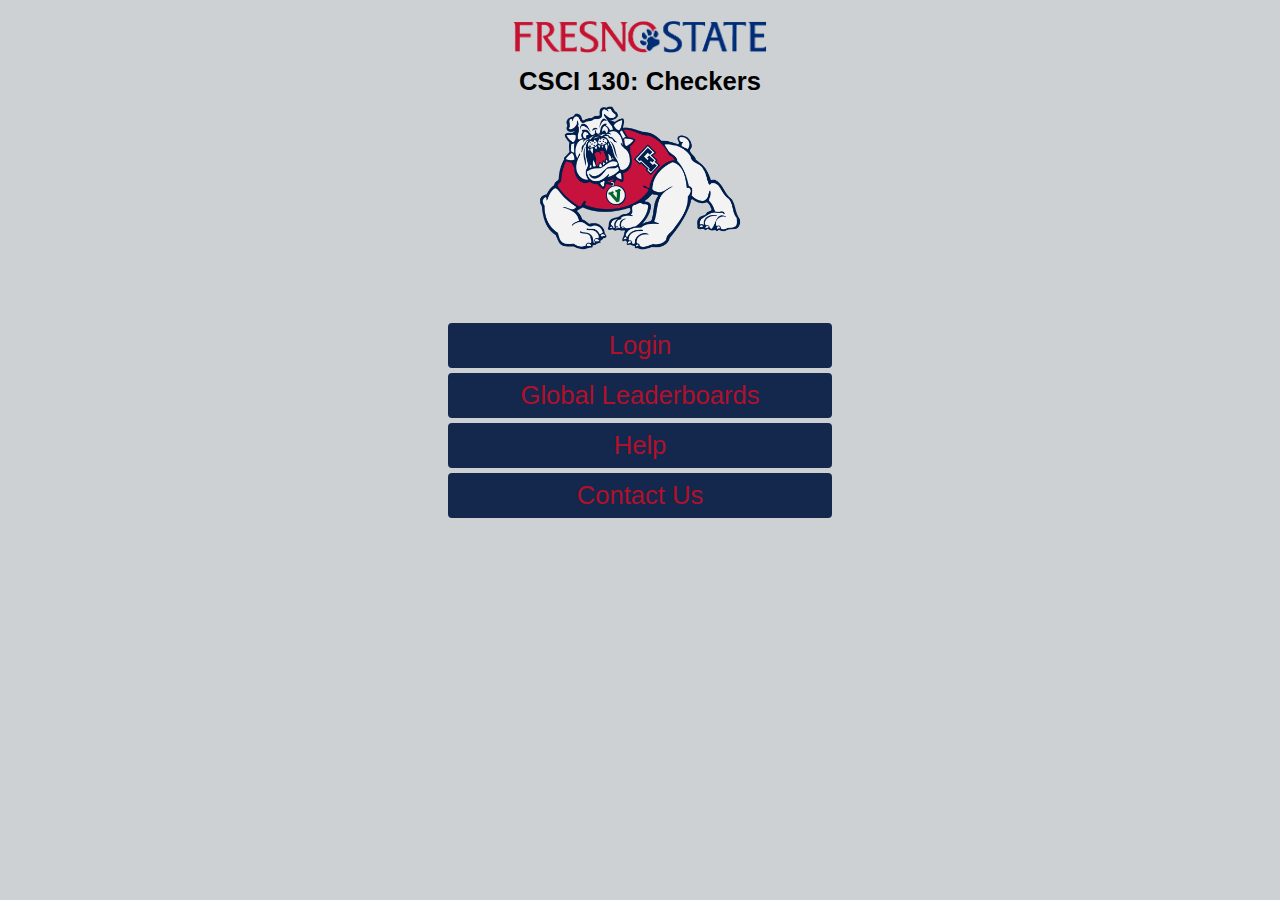
==== index.html @ 3658dedd "Landing Page" ====
<!DOCTYPE html>
<html lang="en">
    <head>
        <meta charset="UTF-8">
        <title>Home</title>
        <link rel="stylesheet" href="css/index.css">
        <script src="js/index.js"></script>
    </head>
    <body>
        <header>
            <img class="site-logo" src="img/fresnostate.png" alt="Fresno State Logo">
            <h1>CSCI 130: Checkers</h1>
            <img class="site-logo" src="img/bulldog.png" alt="Fresno State Logo">
        </header>
        <nav>
            <a href="login.html">Login</a>
            <a href="leaderboard.html">Global Leaderboards</a>
            <a href="help.html">Help</a>
            <a href="contact.html">Contact Us</a>
        </nav>
    </body>
</html>
---- css/index.css ----
/* elements */
*{
    margin: 0;
}
html, body{
    height: 100%;
    font-family: 'Helvetica', 'Arial', sans-serif;
    background-color: #ced1d4;
}
header{
    width: 100%;
    text-align: center;
    padding-top: 20px;
}
nav{
    width: 30%;
    text-align: center;

    display: flex;
    flex-direction: column;
    margin: 5% auto;
}
a{
    text-decoration: none;
    color: #b1102b;
    font-size: 2vw;
    border: 3px solid #13284c;
    background-color: #13284c;
    border-radius: 4px;
    padding: 5px;
    margin-top: 5px;
 
}
a:hover{
    color: #13284c;
    background-color: #b1102b;
    border: 3px solid #13284c;
    border-radius: 4px;
}
h1{
    font-size: 2vw;
    margin: 10px;
}
/* class */
.site-logo{
    width: 20%;
    height: 20%;
}
/* id */
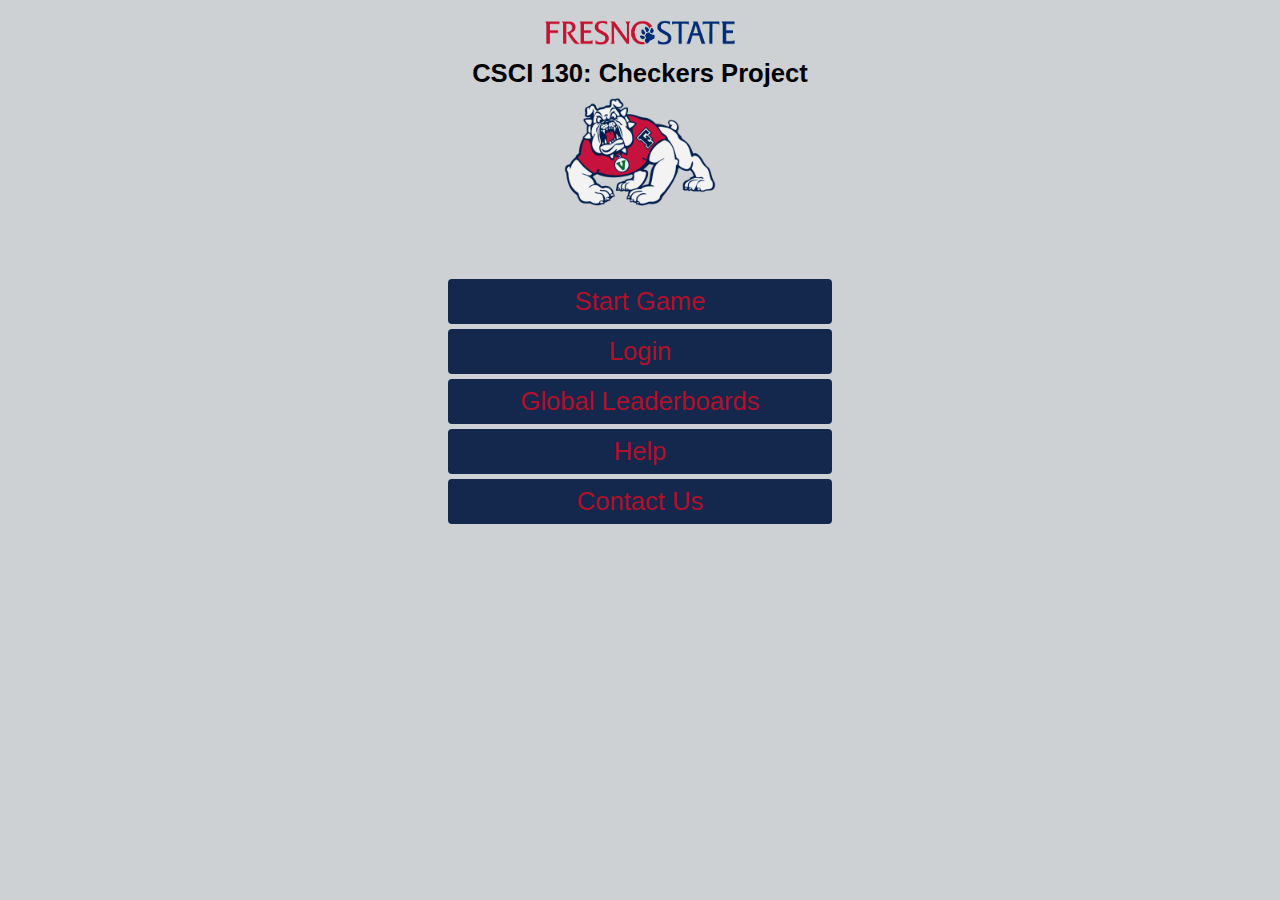
==== commit 549446d9: "Contact Page" ====
--- a/index.html
+++ b/index.html
@@ -9,10 +9,11 @@
     <body>
         <header>
             <img class="site-logo" src="img/fresnostate.png" alt="Fresno State Logo">
-            <h1>CSCI 130: Checkers</h1>
+            <h1>CSCI 130: Checkers Project</h1>
             <img class="site-logo" src="img/bulldog.png" alt="Fresno State Logo">
         </header>
         <nav>
+            <a href="game.html">Start Game</a>
             <a href="login.html">Login</a>
             <a href="leaderboard.html">Global Leaderboards</a>
             <a href="help.html">Help</a>
--- a/css/index.css
+++ b/css/index.css
@@ -43,7 +43,7 @@
 }
 /* class */
 .site-logo{
-    width: 20%;
-    height: 20%;
+    width: 15%;
+    height: 15%;
 }
 /* id */
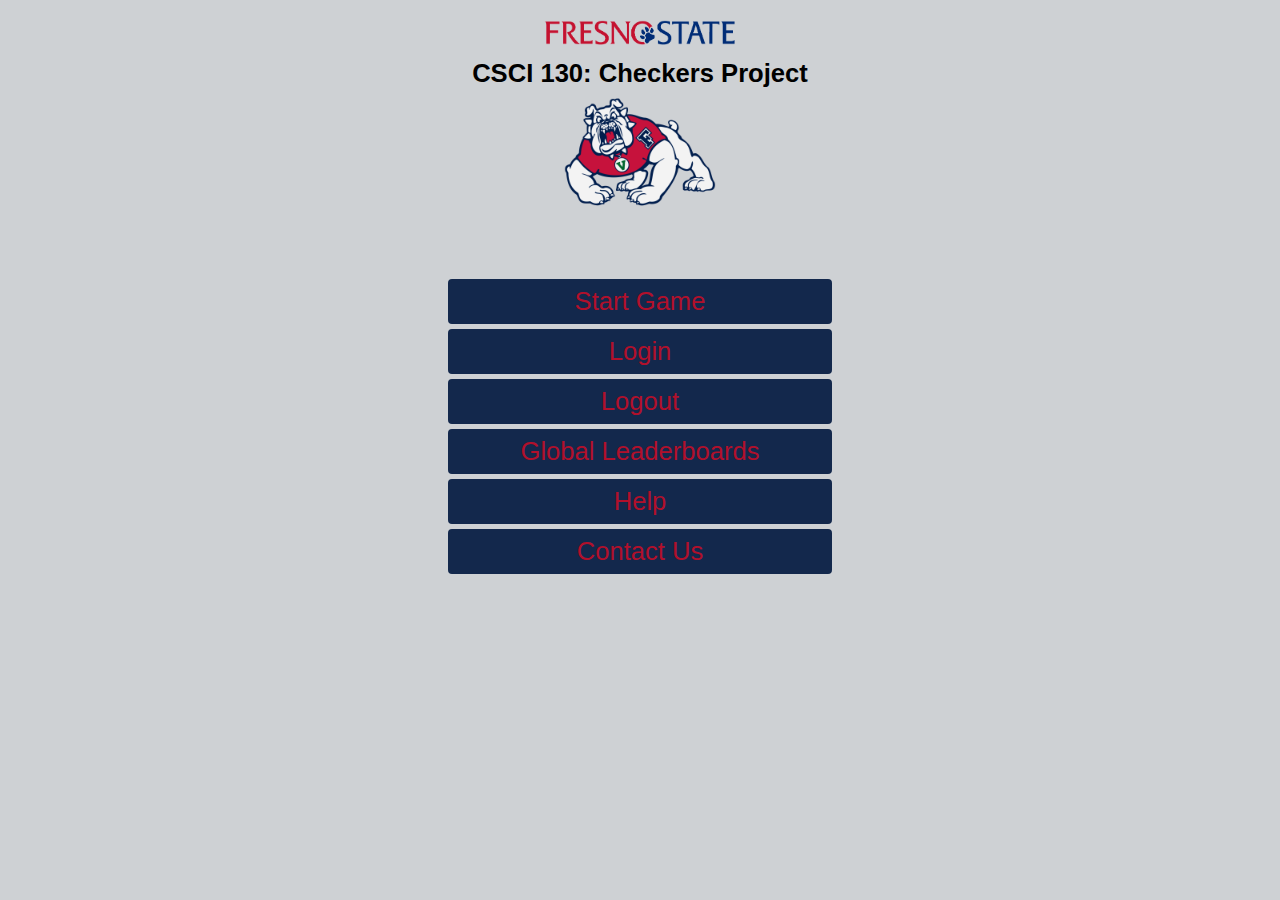
==== commit 2ebe2d75: "Log In Page" ====
--- a/index.html
+++ b/index.html
@@ -13,8 +13,9 @@
             <img class="site-logo" src="img/bulldog.png" alt="Fresno State Logo">
         </header>
         <nav>
-            <a href="game.html">Start Game</a>
+            <a href="options.html">Start Game</a>
             <a href="login.html">Login</a>
+            <a href="index.html">Logout</a>
             <a href="leaderboard.html">Global Leaderboards</a>
             <a href="help.html">Help</a>
             <a href="contact.html">Contact Us</a>
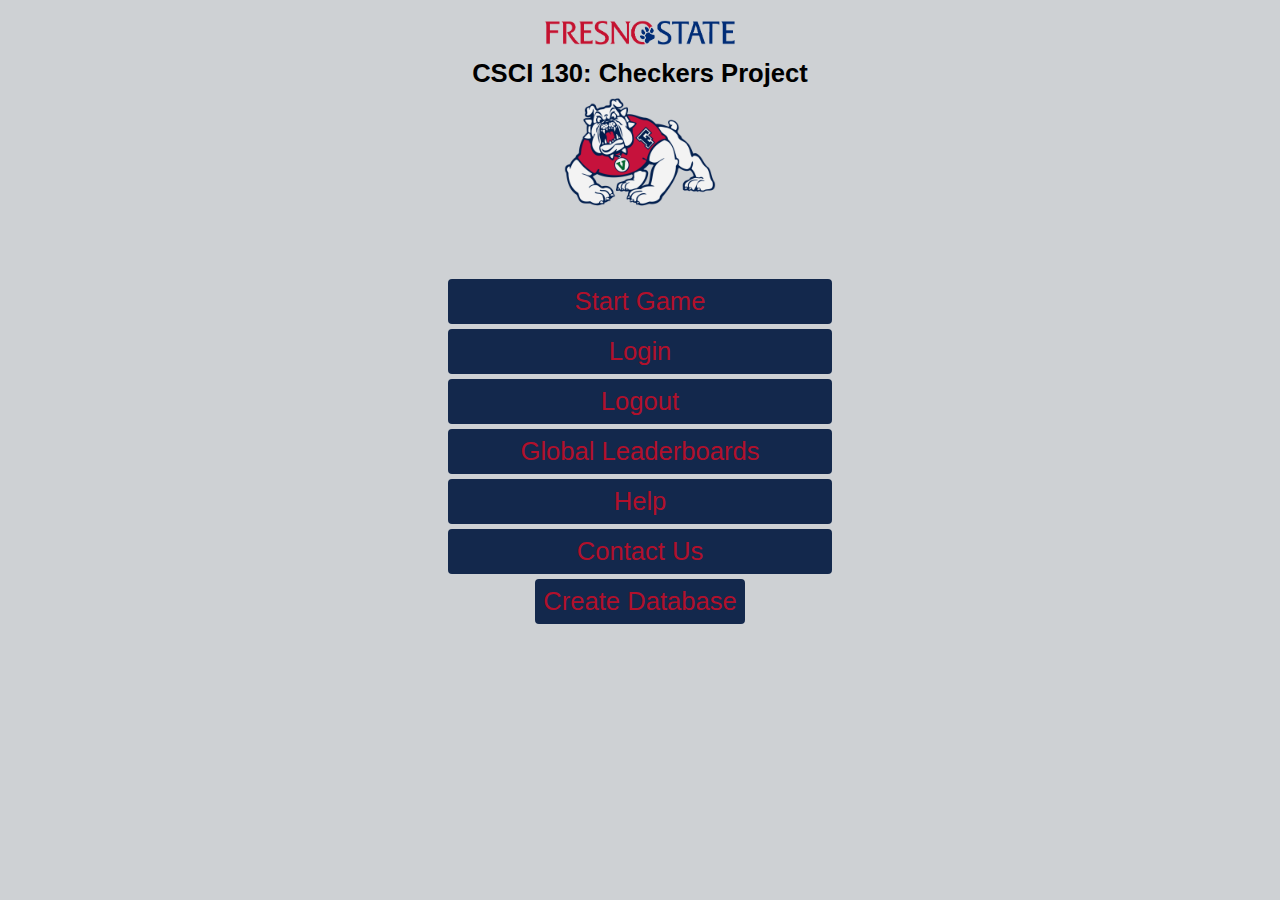
==== commit 2729ef79: "Created Database" ====
--- a/index.html
+++ b/index.html
@@ -13,12 +13,15 @@
             <img class="site-logo" src="img/bulldog.png" alt="Fresno State Logo">
         </header>
         <nav>
-            <a href="options.html">Start Game</a>
-            <a href="login.html">Login</a>
-            <a href="index.html">Logout</a>
-            <a href="leaderboard.html">Global Leaderboards</a>
-            <a href="help.html">Help</a>
-            <a href="contact.html">Contact Us</a>
+            <a class="menu-button" href="options.html">Start Game</a>
+            <a class="menu-button" href="login.html">Login</a>
+            <a class="menu-button" href="index.html">Logout</a>
+            <a class="menu-button" href="leaderboard.html">Global Leaderboards</a>
+            <a class="menu-button" href="help.html">Help</a>
+            <a class="menu-button" href="contact.html">Contact Us</a>
+            <form method="post" action="php/createdb.php">
+                <input class="menu-button" type="submit" value="Create Database">
+            </form>
         </nav>
     </body>
 </html>--- a/css/index.css
+++ b/css/index.css
@@ -20,23 +20,6 @@
     flex-direction: column;
     margin: 5% auto;
 }
-a{
-    text-decoration: none;
-    color: #b1102b;
-    font-size: 2vw;
-    border: 3px solid #13284c;
-    background-color: #13284c;
-    border-radius: 4px;
-    padding: 5px;
-    margin-top: 5px;
- 
-}
-a:hover{
-    color: #13284c;
-    background-color: #b1102b;
-    border: 3px solid #13284c;
-    border-radius: 4px;
-}
 h1{
     font-size: 2vw;
     margin: 10px;
@@ -46,4 +29,20 @@
     width: 15%;
     height: 15%;
 }
+.menu-button{
+    text-decoration: none;
+    color: #b1102b;
+    font-size: 2vw;
+    border: 3px solid #13284c;
+    background-color: #13284c;
+    border-radius: 4px;
+    padding: 5px;
+    margin-top: 5px;
+}
+.menu-button:hover{
+    color: #13284c;
+    background-color: #b1102b;
+    border: 3px solid #13284c;
+    border-radius: 4px;
+}
 /* id */
